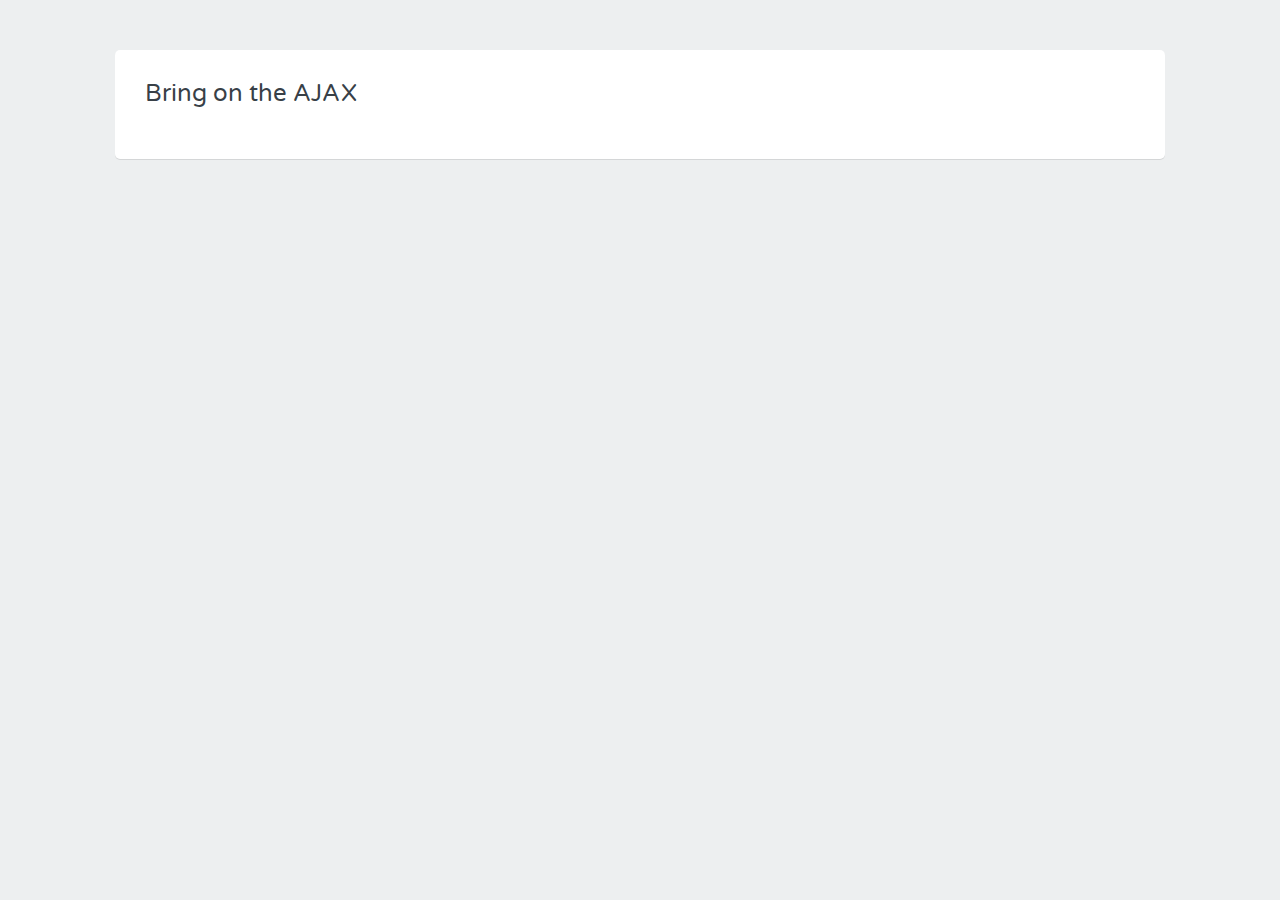
==== 1-ajax_example/index.html @ 0873edc0 "example project files" ====
<!DOCTYPE html>
<html>
<head>
    <meta charset="utf-8">
    <link href='//fonts.googleapis.com/css?family=Varela+Round' rel='stylesheet' type='text/css'>
    <link rel="stylesheet" href="css/main.css">
    <title>AJAX with JavaScript</title>
    <script>
        
    </script>
</head>
<body>
<div class="grid-container centered">
    <div class="grid-100">
        <div class="contained">
            <div class="grid-100">
                <div class="heading">
                    <h1>Bring on the AJAX</h1>
                </div>
                <ul id="ajax">

                </ul>
            </div>
        </div>
    </div>
</div>
</body>
</html>
---- 1-ajax_example/css/main.css ----
@charset "UTF-8";

.grid-container:before,
.grid-container:after {
    content: ".";
    display: block;
    overflow: hidden;
    visibility: hidden;
    font-size: 0;
    line-height: 0;
    width: 0;
    height: 0;
}

.grid-container:after {
    clear: both;
}

.grid-container {
    max-width: 1080px;
    position: relative;
}

.grid-100 {
    -webkit-box-sizing: border-box;
    -moz-box-sizing: border-box;
    box-sizing: border-box;
    padding-left: 15px;
    padding-right: 15px;
}

body {
    min-width: 320px;
}

@media screen {
    .grid-container:before,
    .grid-container:after {
        content: ".";
        display: block;
        overflow: hidden;
        visibility: hidden;
        font-size: 0;
        line-height: 0;
        width: 0;
        height: 0;
    }

    .grid-container:after {
        clear: both;
    }

    .grid-container {
        max-width: 1080px;
        position: relative;
    }

    .grid-100 {
        -webkit-box-sizing: border-box;
        -moz-box-sizing: border-box;
        box-sizing: border-box;
        padding-left: 15px;
        padding-right: 15px;
    }

    body {
        min-width: 320px;
    }
}

@media screen and (min-width: 1080px) {
    .grid-container:before,
    .grid-100:before,
    .grid-container:after,
    .grid-100:after {
        content: ".";
        display: block;
        overflow: hidden;
        visibility: hidden;
        font-size: 0;
        line-height: 0;
        width: 0;
        height: 0;
    }

    .grid-container:after,
    .grid-100:after {
        clear: both;
    }

    .grid-container {
        max-width: 1080px;
        position: relative;
    }

    .grid-100 {
        -webkit-box-sizing: border-box;
        -moz-box-sizing: border-box;
        box-sizing: border-box;
        padding-left: 15px;
        padding-right: 15px;
    }

    .grid-100 {
        clear: both;
        width: 100%;
    }
}

@media screen and (max-width: 400px) {
    @-ms-viewport {
        width: 320px;
    }
}

@media screen and (max-width: 680px) {
    .grid-container:before,
    .grid-container:after {
        content: ".";
        display: block;
        overflow: hidden;
        visibility: hidden;
        font-size: 0;
        line-height: 0;
        width: 0;
        height: 0;
    }

    .grid-container:after {
        clear: both;
    }

    .grid-container {
        max-width: 1080px;
        position: relative;
    }

    .grid-100 {
        -webkit-box-sizing: border-box;
        -moz-box-sizing: border-box;
        box-sizing: border-box;
        padding-left: 15px;
        padding-right: 15px;
    }
}

@media screen and (min-width: 680px) and (max-width: 1080px) {
    .grid-container:before,
    .grid-container:after {
        content: ".";
        display: block;
        overflow: hidden;
        visibility: hidden;
        font-size: 0;
        line-height: 0;
        width: 0;
        height: 0;
    }

    .grid-container:after {
        clear: both;
    }

    .grid-container {
        max-width: 1080px;
        position: relative;
    }

    .grid-100 {
        -webkit-box-sizing: border-box;
        -moz-box-sizing: border-box;
        box-sizing: border-box;
        padding-left: 15px;
        padding-right: 15px;
    }
}

.grid-container:before,
.grid-container:after {
    content: ".";
    display: block;
    overflow: hidden;
    visibility: hidden;
    font-size: 0;
    line-height: 0;
    width: 0;
    height: 0;
}

.grid-container:after {
    clear: both;
}

.grid-container {
    max-width: 1080px;
    position: relative;
}

.grid-100 {
    -webkit-box-sizing: border-box;
    -moz-box-sizing: border-box;
    box-sizing: border-box;
    padding-left: 15px;
    padding-right: 15px;
}

html,
body,
div,
h1,
h2,
p,
ul,
section {
    margin: 0;
    padding: 0;
    border: 0;
    font: inherit;
    font-size: 100%;
    vertical-align: baseline;
}

html {
    line-height: 1;
}

ul {
    list-style: none;
}

section {
    display: block;
}

body {
    background: #edeff0;
    padding: 50px 0 0;
    font-family: "Varela Round", "Helvetica Neue", Helvetica, Arial, sans-serif;
    font-size: 62.5%;
}

.centered {
    margin: 0 auto;
}

.contained {
    background: white;
    padding: 30px 15px;
    margin-bottom: 30px;
    position: relative;
    overflow: hidden;
    -webkit-border-radius: 5px;
    -moz-border-radius: 5px;
    -ms-border-radius: 5px;
    -o-border-radius: 5px;
    border-radius: 5px;
    -webkit-box-shadow: 0 1px 0 0 rgba(0, 0, 0, 0.1);
    -moz-box-shadow: 0 1px 0 0 rgba(0, 0, 0, 0.1);
    box-shadow: 0 1px 0 0 rgba(0, 0, 0, 0.1);
}

.heading {
    margin-bottom: 20px;
}

h1,
h2 {
    font-size: 2.4em;
    font-weight: 500;
    margin-bottom: 8px;
    color: #384047;
    line-height: 1.2;
}

h2 {
    font-size: 1.8em;
}

p {
    color: #8d9aa5;
    font-size: 1.4em;
    margin-bottom: 15px;
    line-height: 1.4;
}

.button {
    background: #3f8abf;
    padding: 8px 18px;
    font-family: "Varela Round", "Helvetica Neue", Helvetica, Arial, sans-serif;
    font-size: 1.4em;
    color: white;
    font-weight: 500;
    border: 3px solid #3f8abf;
    outline: none;
    cursor: pointer;
    display: -moz-inline-stack;
    display: inline-block;
    vertical-align: middle;
    *vertical-align: auto;
    zoom: 1;
    *display: inline;
    -webkit-border-radius: 5px;
    -moz-border-radius: 5px;
    -ms-border-radius: 5px;
    -o-border-radius: 5px;
    border-radius: 5px;
    -webkit-box-shadow: 0 2px 0 0 #3574a0;
    -moz-box-shadow: 0 2px 0 0 #3574a0;
    box-shadow: 0 2px 0 0 #3574a0;
    -webkit-transition: 0.3s;
    -moz-transition: 0.3s;
    -o-transition: 0.3s;
    transition: 0.3s;
}

.button:hover {
    background: #397cac;
    border-color: #397cac;
    -webkit-box-shadow: 0 2px 0 0 #2c6085;
    -moz-box-shadow: 0 2px 0 0 #2c6085;
    box-shadow: 0 2px 0 0 #2c6085;
}

.response {
    padding: 30px;
    background: #fbfbfc;
    border: 1px solid #e2e5e8;
    -webkit-border-radius: 5px;
    -moz-border-radius: 5px;
    -ms-border-radius: 5px;
    -o-border-radius: 5px;
    border-radius: 5px;
}

.response p {
    margin: 0;
}
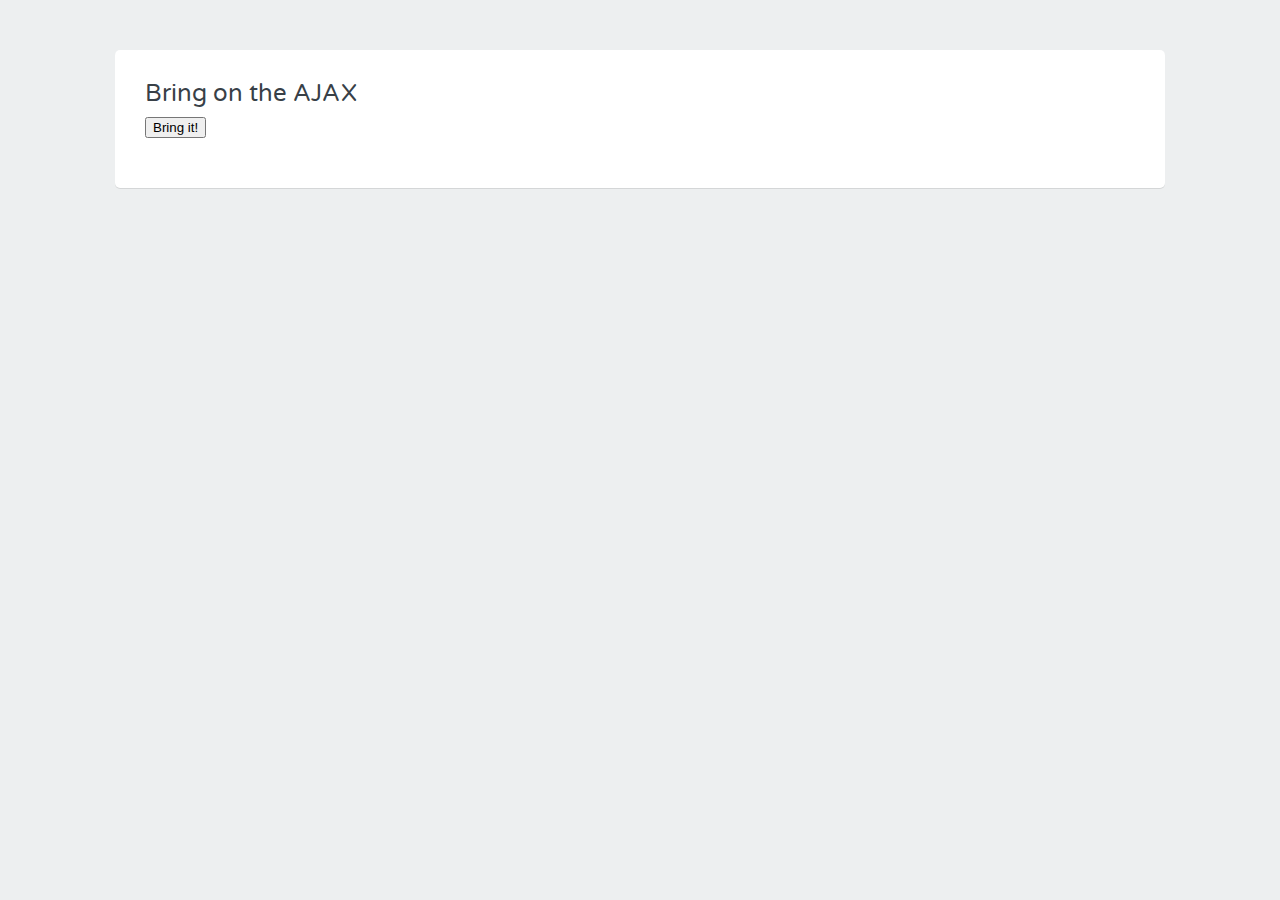
==== commit f487f91f: "simple AJAX example" ====
--- a/1-ajax_example/index.html
+++ b/1-ajax_example/index.html
@@ -6,7 +6,17 @@
     <link rel="stylesheet" href="css/main.css">
     <title>AJAX with JavaScript</title>
     <script>
-        
+        var xhr = new XMLHttpRequest();
+        xhr.onreadystatechange() = function () {
+            if (xhr.readyState === 4) {
+                document.getElementById('ajax').innerHTML = xhr.responseText;
+            }
+        };
+        xhr.open('GET', 'sidebar.html');
+        function sendAJAX() {
+            xhr.send();
+            document.getElementById('load').style.display = 'none';
+        }
     </script>
 </head>
 <body>
@@ -16,6 +26,7 @@
             <div class="grid-100">
                 <div class="heading">
                     <h1>Bring on the AJAX</h1>
+                    <button id="load" onclick="sendAJAX()">Bring it!</button>
                 </div>
                 <ul id="ajax">
 
